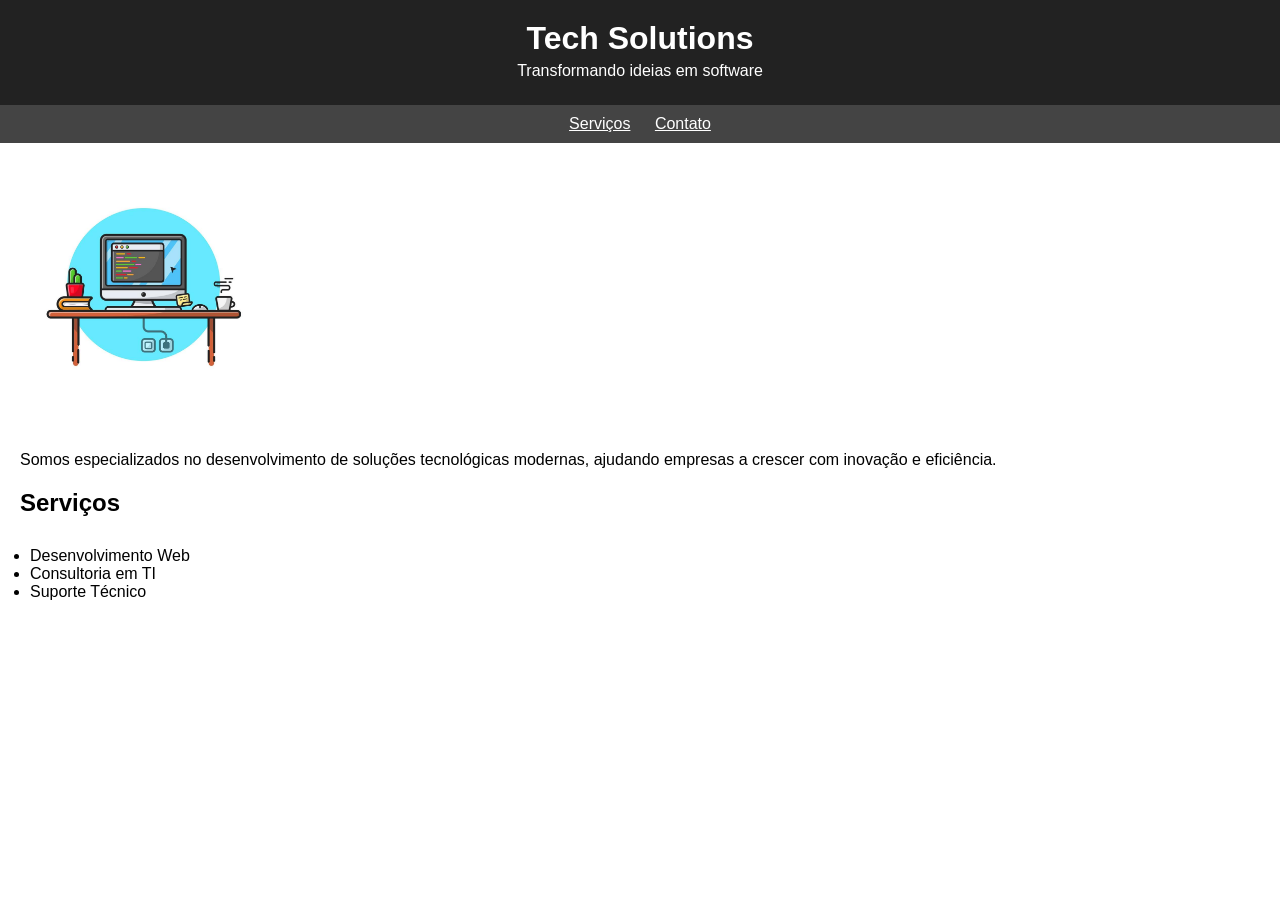
==== index.html @ 2eb63c93 "Add files via upload" ====
<!DOCTYPE html>
<html lang="pt-br">
<head>
    <meta charset="UTF-8">
    <meta name="viewport" content="width=device-width, initial-scale=1.0">
    <title>Tech Solutions</title>
</head>
<body style="margin:0; font-family: Arial;">

    <header style="background:#222; color:white; padding:20px; text-align:center;">
        <h1 style="margin:0;">Tech Solutions</h1>
        <p style="margin:5px;">Transformando ideias em software</p>
    </header>


    <nav style="background:#444; padding:10px; text-align:center;">
        <a href="servicos.html" style="color:white; margin:10px;">Serviços</a>
        <a href="contato.html" style="color:white; margin:10px;">Contato</a>
    </nav>

  
    <main style="padding:20px;">
        <img src="img/coding.jpg" pqddi style="width:20%; margin-bottom:20px;">

        <p style="margin-bottom:20px;">
            Somos especializados no desenvolvimento de soluções tecnológicas modernas,
            ajudando empresas a crescer com inovação e eficiência.
        </p>

        <h2>Serviços</h2>
        <ul style="padding:10px;">
            <li>Desenvolvimento Web</li>
            <li>Consultoria em TI</li>
            <li>Suporte Técnico</li>
        </ul>
    </main>

</body>
</html>
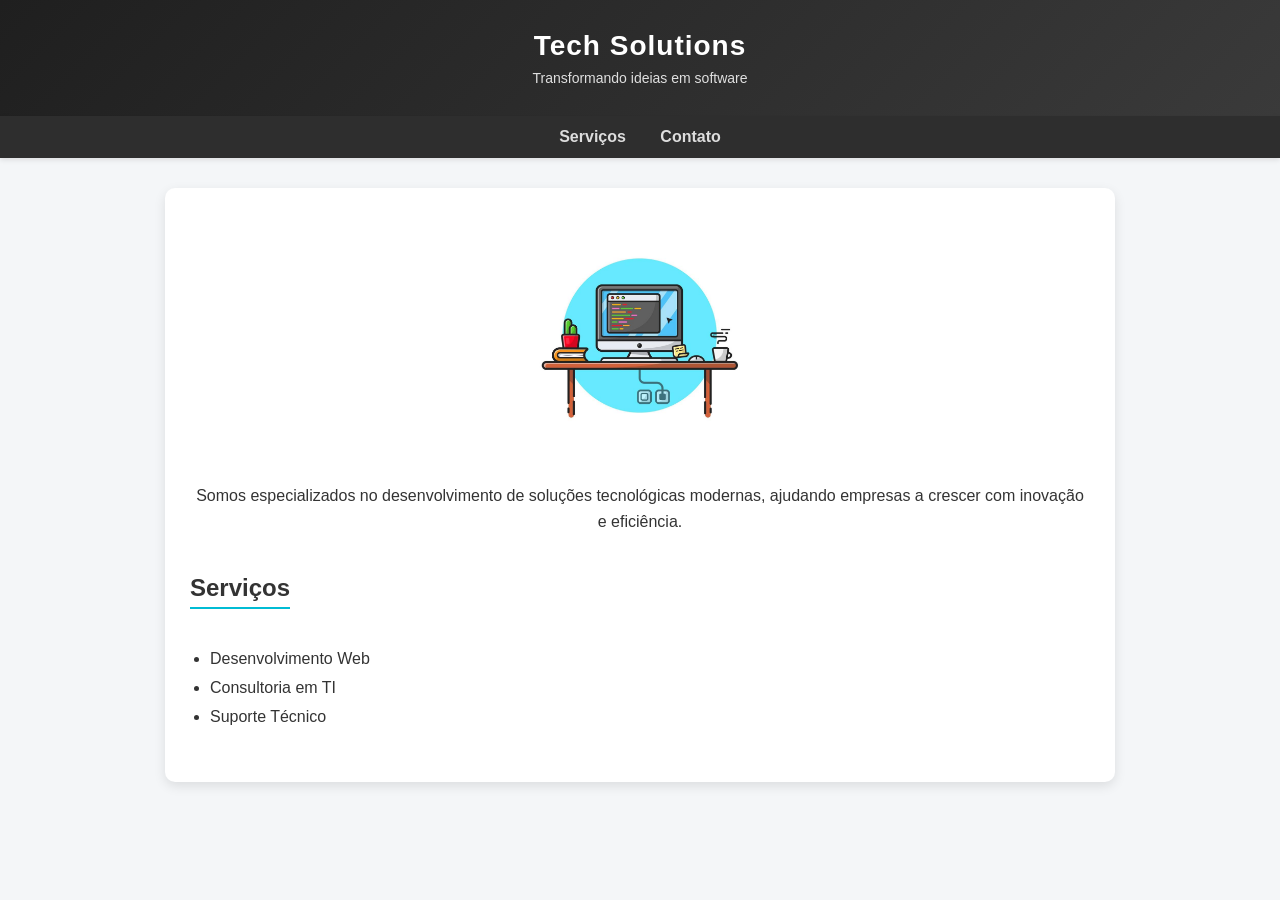
==== commit 3994d999: "Melhorando css Updated styles and layout for improved aesthetics." ====
--- a/index.html
+++ b/index.html
@@ -1,39 +1,37 @@
-<!DOCTYPE html>
-<html lang="pt-br">
-<head>
-    <meta charset="UTF-8">
-    <meta name="viewport" content="width=device-width, initial-scale=1.0">
-    <title>Tech Solutions</title>
-</head>
-<body style="margin:0; font-family: Arial;">
-
-    <header style="background:#222; color:white; padding:20px; text-align:center;">
-        <h1 style="margin:0;">Tech Solutions</h1>
-        <p style="margin:5px;">Transformando ideias em software</p>
-    </header>
-
-
-    <nav style="background:#444; padding:10px; text-align:center;">
-        <a href="servicos.html" style="color:white; margin:10px;">Serviços</a>
-        <a href="contato.html" style="color:white; margin:10px;">Contato</a>
-    </nav>
-
+<!DOCTYPE html>  
+<html lang="pt-br">  
+<head>  
+    <meta charset="UTF-8">  
+    <meta name="viewport" content="width=device-width, initial-scale=1.0">  
+    <title>Tech Solutions</title>  
+</head>  
+<body style="margin:0; font-family:Arial, sans-serif; background:#f4f6f8; color:#333;">  
   
-    <main style="padding:20px;">
-        <img src="img/coding.jpg" pqddi style="width:20%; margin-bottom:20px;">
-
-        <p style="margin-bottom:20px;">
-            Somos especializados no desenvolvimento de soluções tecnológicas modernas,
-            ajudando empresas a crescer com inovação e eficiência.
-        </p>
-
-        <h2>Serviços</h2>
-        <ul style="padding:10px;">
-            <li>Desenvolvimento Web</li>
-            <li>Consultoria em TI</li>
-            <li>Suporte Técnico</li>
-        </ul>
-    </main>
-
-</body>
-</html>+    <header style="background:linear-gradient(135deg,#1f1f1f,#3a3a3a); color:white; padding:30px 20px; text-align:center; box-shadow:0 2px 8px rgba(0,0,0,0.2);">  
+        <h1 style="margin:0; font-size:28px; letter-spacing:1px;">Tech Solutions</h1>  
+        <p style="margin:8px 0 0; font-size:14px; opacity:0.85;">Transformando ideias em software</p>  
+    </header>  
+  
+    <nav style="background:#2e2e2e; padding:12px; text-align:center; box-shadow:0 2px 5px rgba(0,0,0,0.1);">  
+        <a href="servicos.html" style="color:#ddd; margin:0 15px; text-decoration:none; font-weight:bold; transition:0.3s;">Serviços</a>  
+        <a href="contato.html" style="color:#ddd; margin:0 15px; text-decoration:none; font-weight:bold; transition:0.3s;">Contato</a>  
+    </nav>  
+  
+    <main style="max-width:900px; margin:30px auto; background:white; padding:25px; border-radius:10px; box-shadow:0 4px 12px rgba(0,0,0,0.1);">  
+        <img src="img/coding.jpg" pqddi style="width:100%; max-width:250px; display:block; margin:0 auto 20px; border-radius:8px;">  
+  
+        <p style="margin-bottom:20px; font-size:16px; line-height:1.6; text-align:center;">  
+            Somos especializados no desenvolvimento de soluções tecnológicas modernas,  
+            ajudando empresas a crescer com inovação e eficiência.  
+        </p>  
+  
+        <h2 style="margin-bottom:10px; border-bottom:2px solid #00bcd4; display:inline-block; padding-bottom:5px;">Serviços</h2>  
+        <ul style="padding:10px 20px; line-height:1.8;">  
+            <li>Desenvolvimento Web</li>  
+            <li>Consultoria em TI</li>  
+            <li>Suporte Técnico</li>  
+        </ul>  
+    </main>  
+  
+</body>  
+</html>
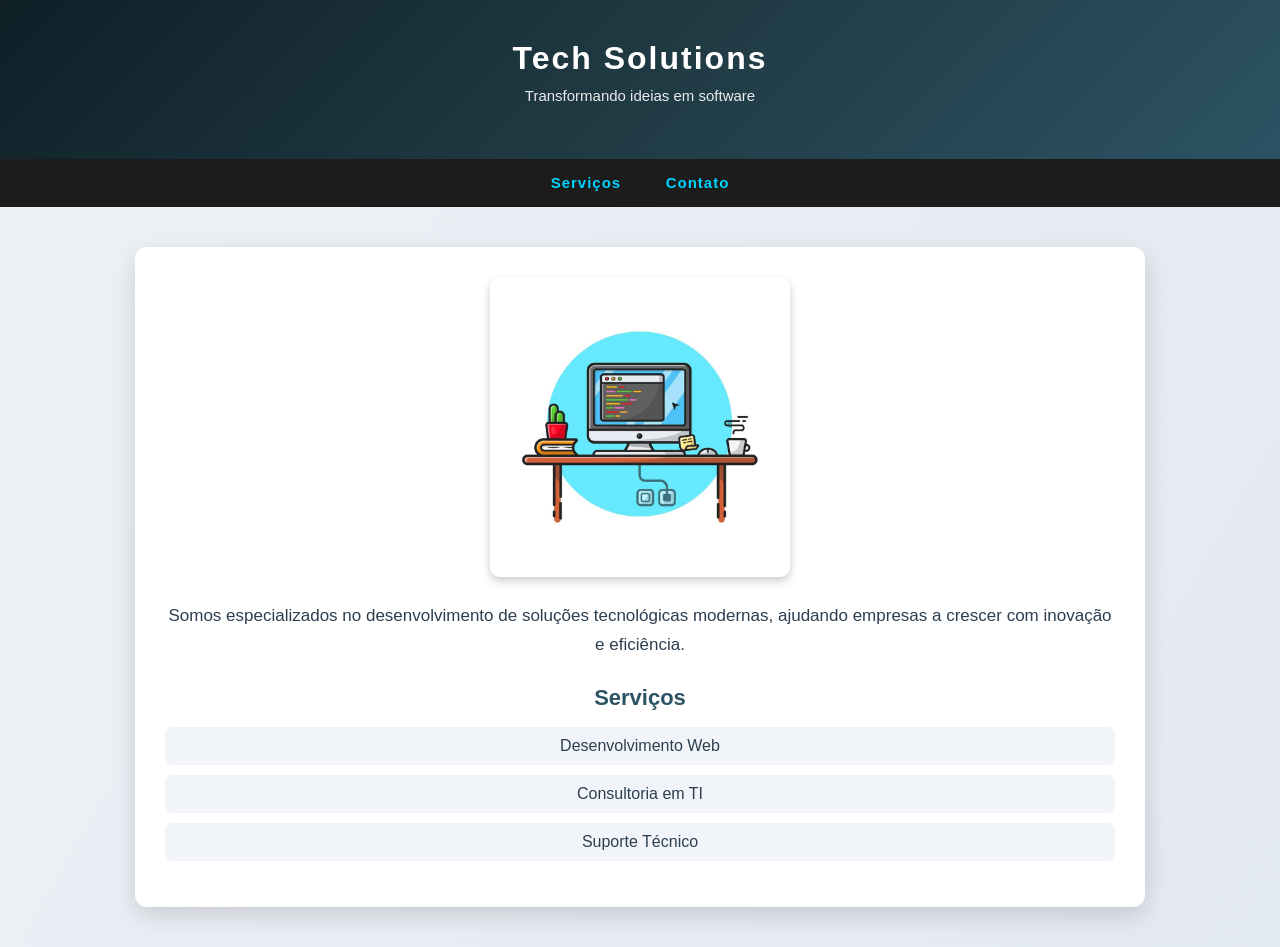
==== commit 4eff1e74: "Melhorando css Updated styles and layout for improved aesthetics and usability." ====
--- a/index.html
+++ b/index.html
@@ -5,31 +5,31 @@
     <meta name="viewport" content="width=device-width, initial-scale=1.0">  
     <title>Tech Solutions</title>  
 </head>  
-<body style="margin:0; font-family:Arial, sans-serif; background:#f4f6f8; color:#333;">  
+<body style="margin:0; font-family:Arial, sans-serif; background:linear-gradient(120deg,#eef2f7,#e3e9f1); color:#2c3e50;">  
   
-    <header style="background:linear-gradient(135deg,#1f1f1f,#3a3a3a); color:white; padding:30px 20px; text-align:center; box-shadow:0 2px 8px rgba(0,0,0,0.2);">  
-        <h1 style="margin:0; font-size:28px; letter-spacing:1px;">Tech Solutions</h1>  
-        <p style="margin:8px 0 0; font-size:14px; opacity:0.85;">Transformando ideias em software</p>  
+    <header style="background:linear-gradient(135deg,#0f2027,#203a43,#2c5364); color:white; padding:40px 20px; text-align:center; box-shadow:0 4px 15px rgba(0,0,0,0.3);">  
+        <h1 style="margin:0; font-size:32px; letter-spacing:2px;">Tech Solutions</h1>  
+        <p style="margin-top:10px; font-size:15px; opacity:0.9;">Transformando ideias em software</p>  
     </header>  
   
-    <nav style="background:#2e2e2e; padding:12px; text-align:center; box-shadow:0 2px 5px rgba(0,0,0,0.1);">  
-        <a href="servicos.html" style="color:#ddd; margin:0 15px; text-decoration:none; font-weight:bold; transition:0.3s;">Serviços</a>  
-        <a href="contato.html" style="color:#ddd; margin:0 15px; text-decoration:none; font-weight:bold; transition:0.3s;">Contato</a>  
+    <nav style="background:#1c1c1c; padding:15px; text-align:center;">  
+        <a href="servicos.html" style="color:#00d4ff; margin:0 20px; text-decoration:none; font-weight:bold; font-size:15px; letter-spacing:1px;">Serviços</a>  
+        <a href="contato.html" style="color:#00d4ff; margin:0 20px; text-decoration:none; font-weight:bold; font-size:15px; letter-spacing:1px;">Contato</a>  
     </nav>  
   
-    <main style="max-width:900px; margin:30px auto; background:white; padding:25px; border-radius:10px; box-shadow:0 4px 12px rgba(0,0,0,0.1);">  
-        <img src="img/coding.jpg" pqddi style="width:100%; max-width:250px; display:block; margin:0 auto 20px; border-radius:8px;">  
+    <main style="max-width:950px; margin:40px auto; background:white; padding:30px; border-radius:12px; box-shadow:0 8px 25px rgba(0,0,0,0.15);">  
+        <img src="img/coding.jpg" pqddi style="width:100%; max-width:300px; display:block; margin:0 auto 25px; border-radius:10px; box-shadow:0 4px 10px rgba(0,0,0,0.2);">  
   
-        <p style="margin-bottom:20px; font-size:16px; line-height:1.6; text-align:center;">  
+        <p style="margin-bottom:25px; font-size:17px; line-height:1.7; text-align:center;">  
             Somos especializados no desenvolvimento de soluções tecnológicas modernas,  
             ajudando empresas a crescer com inovação e eficiência.  
         </p>  
   
-        <h2 style="margin-bottom:10px; border-bottom:2px solid #00bcd4; display:inline-block; padding-bottom:5px;">Serviços</h2>  
-        <ul style="padding:10px 20px; line-height:1.8;">  
-            <li>Desenvolvimento Web</li>  
-            <li>Consultoria em TI</li>  
-            <li>Suporte Técnico</li>  
+        <h2 style="margin-bottom:15px; text-align:center; font-size:22px; color:#2c5364;">Serviços</h2>  
+        <ul style="padding:0; list-style:none; text-align:center;">  
+            <li style="margin:10px 0; padding:10px; background:#f1f5f9; border-radius:8px;">Desenvolvimento Web</li>  
+            <li style="margin:10px 0; padding:10px; background:#f1f5f9; border-radius:8px;">Consultoria em TI</li>  
+            <li style="margin:10px 0; padding:10px; background:#f1f5f9; border-radius:8px;">Suporte Técnico</li>  
         </ul>  
     </main>  
   
